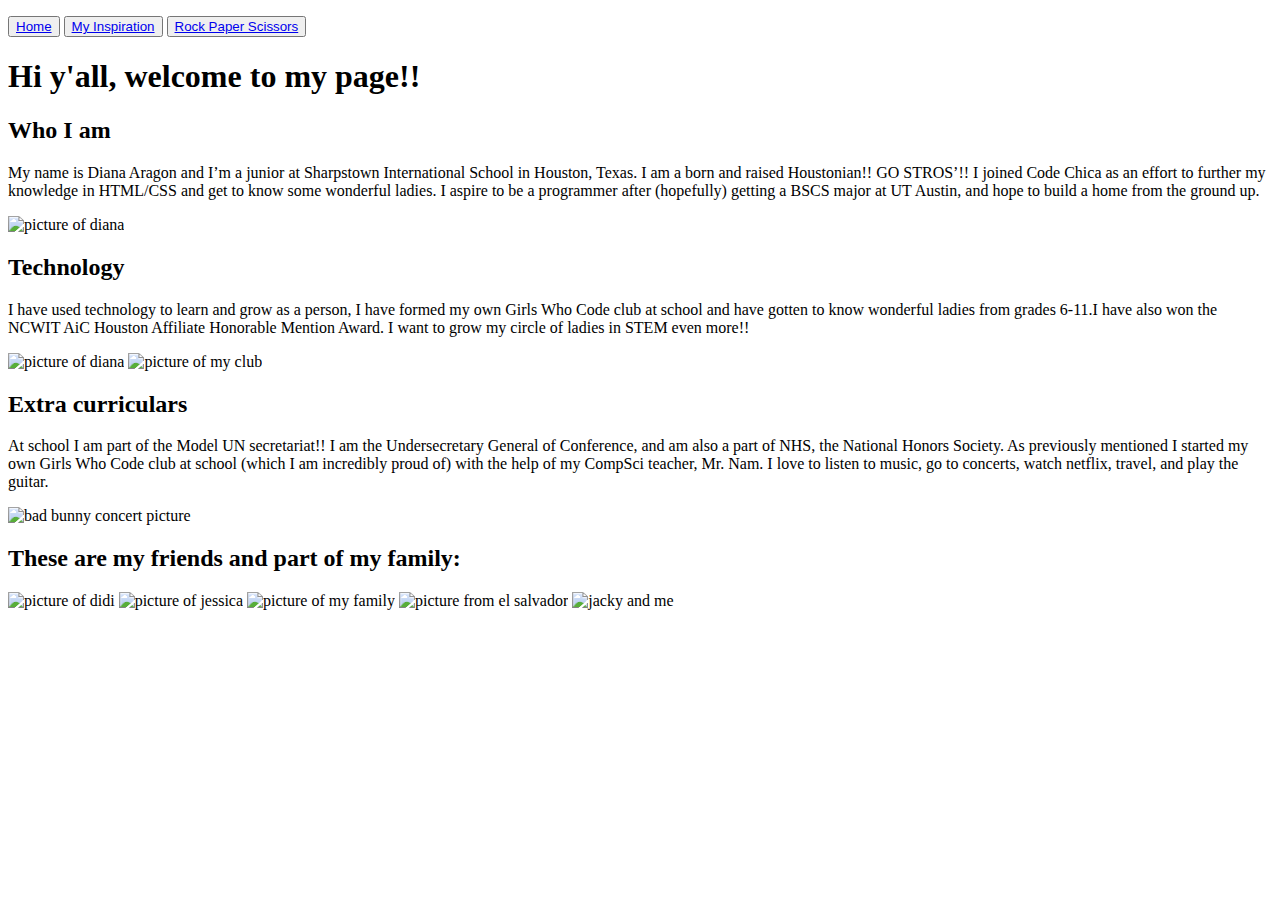
==== index.html @ e01f7609 "Add files via upload" ====
<!DOCTYPE html>
<html lang="en">
<head>
    <meta charset="UTF-8">
    <meta http-equiv="X-UA-Compatible" content="IE=edge">
    <meta name="viewport" content="width=device-width, initial-scale=1.0">
    <title>Diana's page</title>
    <link rel="stylesheet" href="../CSS/style.css">
</head>
<body>
    <p>
        <button class="btn btn-1">
        <a href="index.html"> Home </a>
      </button>
      <button class="btn btn-2">
        <a href="inspiration.html"> My Inspiration </a>
      </button>
      <button class="btn btn-3">
        <a href="rps.html"> Rock Paper Scissors </a>
      </button>
    </p>
    <h1>Hi y'all, welcome to my page!!</h1>
    <h2> Who I am </h2>
    <p> My name is Diana Aragon and I’m a junior at Sharpstown International School in Houston, Texas. 
        I am a born and raised Houstonian!! GO STROS’!! I joined Code Chica as an effort to further my
        knowledge in HTML/CSS and get to know some wonderful ladies. I aspire to be a programmer after
        (hopefully) getting a BSCS major at UT Austin, and hope to build a home from the ground up. </p>
        <img class="picture" src="../Assets/diana.jpeg" alt="picture of diana">
    <h2> Technology </h2>
    <p> I have used technology to learn and grow as a person, I have formed my own Girls Who Code club 
        at school and have gotten to know wonderful ladies from grades 6-11.I have also won the NCWIT AiC 
        Houston Affiliate Honorable Mention Award. I want to grow my circle of ladies in STEM even more!! </p>
        <img class="picture" src="../Assets/me-ncwit.jpeg" alt="picture of diana">
        <img class="picture" src="../Assets/gwc.jpeg" alt="picture of my club">
    <h2> Extra curriculars </h2>
    <p> At school I am part of the Model UN secretariat!! I am the Undersecretary General of Conference,
        and am also a part of NHS, the National Honors Society. As previously mentioned I started my own
        Girls Who Code club at school (which I am incredibly proud of) with the help of my CompSci teacher, Mr. Nam. 
        I love to listen to music, go to concerts, watch netflix, travel, and play the guitar. </p>
        <img class="picture" src="../Assets/bad-bunny.jpeg" alt="bad bunny concert picture">
    <h2> These are my friends and part of my family:</h2>
    <img class="picture" src="../Assets/didi.jpeg" alt="picture of didi">
    <img class="picture" src="../Assets/jess.jpeg" alt="picture of jessica">
    <img class="picture" src="../Assets/Fam.JPEG" alt="picture of my family">
    <img class="picture" src="../Assets/el-salvador.jpeg" alt="picture from el salvador">
    <img class="picture" src="../Assets/jacky-and-me.jpeg" alt="jacky and me">

</body>
</html>
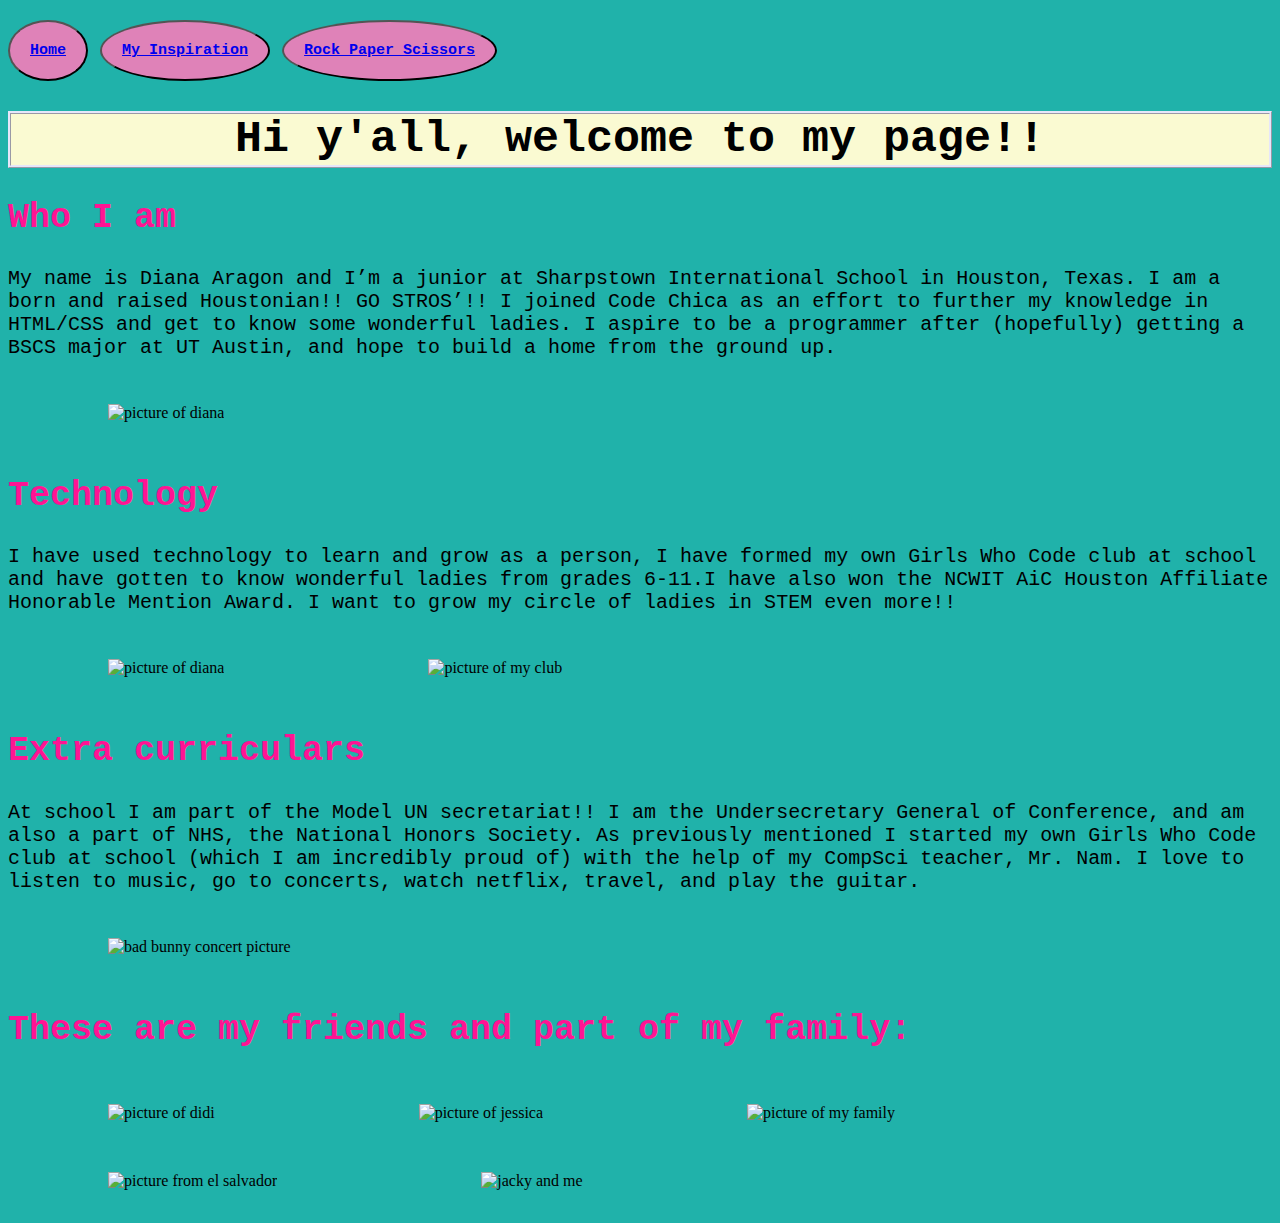
==== commit e3e8d225: "Update index.html" ====
--- a/index.html
+++ b/index.html
@@ -5,7 +5,7 @@
     <meta http-equiv="X-UA-Compatible" content="IE=edge">
     <meta name="viewport" content="width=device-width, initial-scale=1.0">
     <title>Diana's page</title>
-    <link rel="stylesheet" href="../CSS/style.css">
+    <link rel="stylesheet" href="style.css">
 </head>
 <body>
     <p>
@@ -46,4 +46,4 @@
     <img class="picture" src="../Assets/jacky-and-me.jpeg" alt="jacky and me">
 
 </body>
-</html>+</html>
--- a/style.css
+++ b/style.css
@@ -0,0 +1,47 @@
+body {
+    background-color:lightseagreen;
+
+}
+.picture{
+    width:30%;
+    height: 30%;
+    margin-left: 100px;
+    margin-right: 100px;
+    margin-bottom: 25px;
+    margin-top: 25px;
+}
+.btn {
+    padding: 20px; 
+    color: white; 
+    font-weight: bold;
+    border-radius: 70%;
+    text-decoration: none;
+    font-size: 15px;
+    font-family: 'Courier New', Courier, monospace;
+  }
+  .btn-1{
+       background-color: rgb(223,130,184);
+  }
+  .btn-2{
+      background-color: rgb(223, 130, 184);
+  }
+  .btn-3{
+      background-color: rgb(223, 130, 184);
+  }
+h2{
+    color: deeppink;
+    font-size: 35px;
+    font-family: 'Courier New', Courier, monospace;
+}
+h1{
+    border-style: ridge;
+    border-color: lavender;
+    background-color: lightgoldenrodyellow;
+    text-align: center;
+    font-size: 45px    ;
+    font-family: 'Courier New', Courier, monospace;
+}
+p{
+    font-size: 20px;
+    font-family: 'Courier New', Courier, monospace;
+}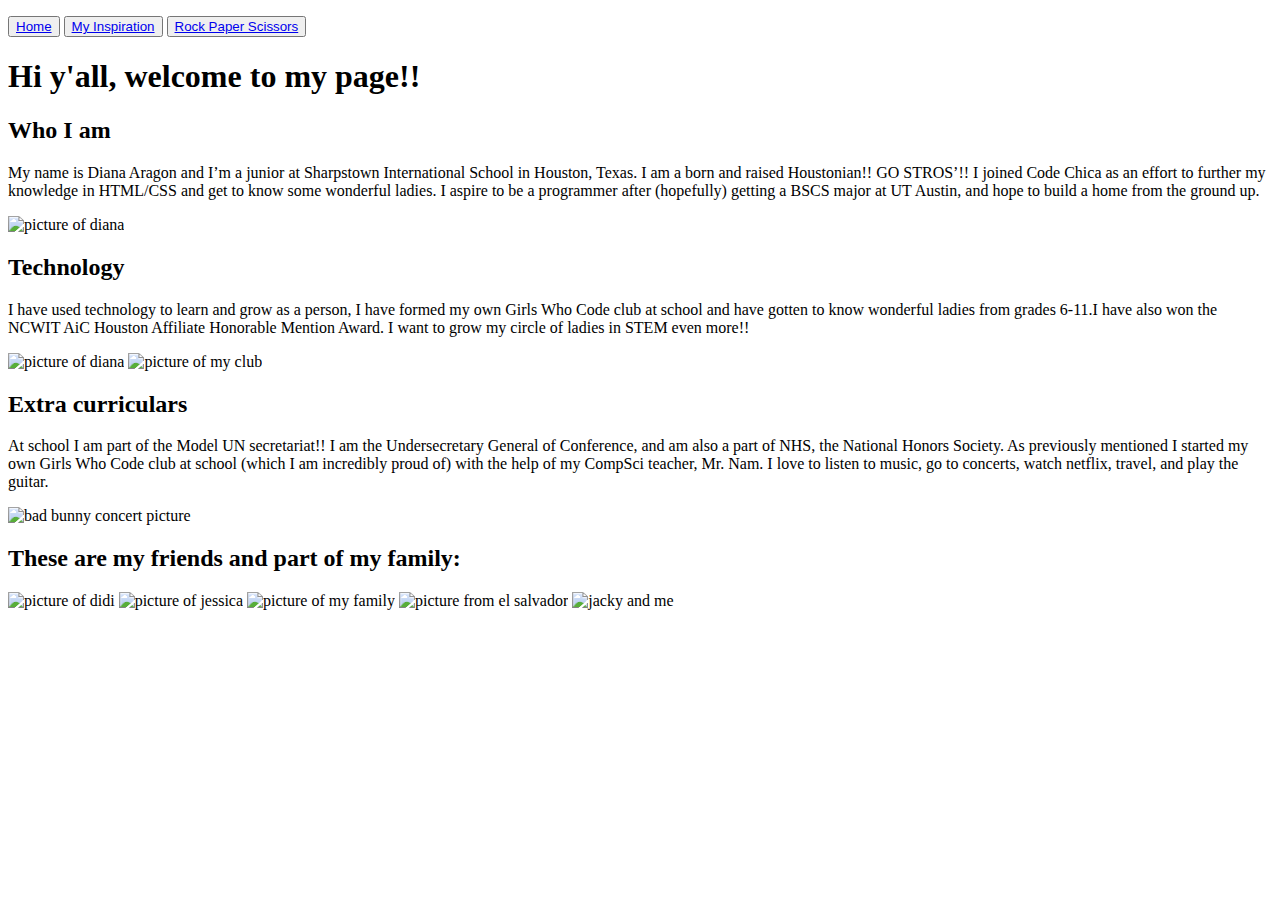
==== commit 2018ece7: "Update index.html" ====
--- a/index.html
+++ b/index.html
@@ -5,7 +5,7 @@
     <meta http-equiv="X-UA-Compatible" content="IE=edge">
     <meta name="viewport" content="width=device-width, initial-scale=1.0">
     <title>Diana's page</title>
-    <link rel="stylesheet" href="style.css">
+    <link rel="stylesheet" href="https://github.com/dianaa-23/dianaa-23.github.io/style.css">
 </head>
 <body>
     <p>
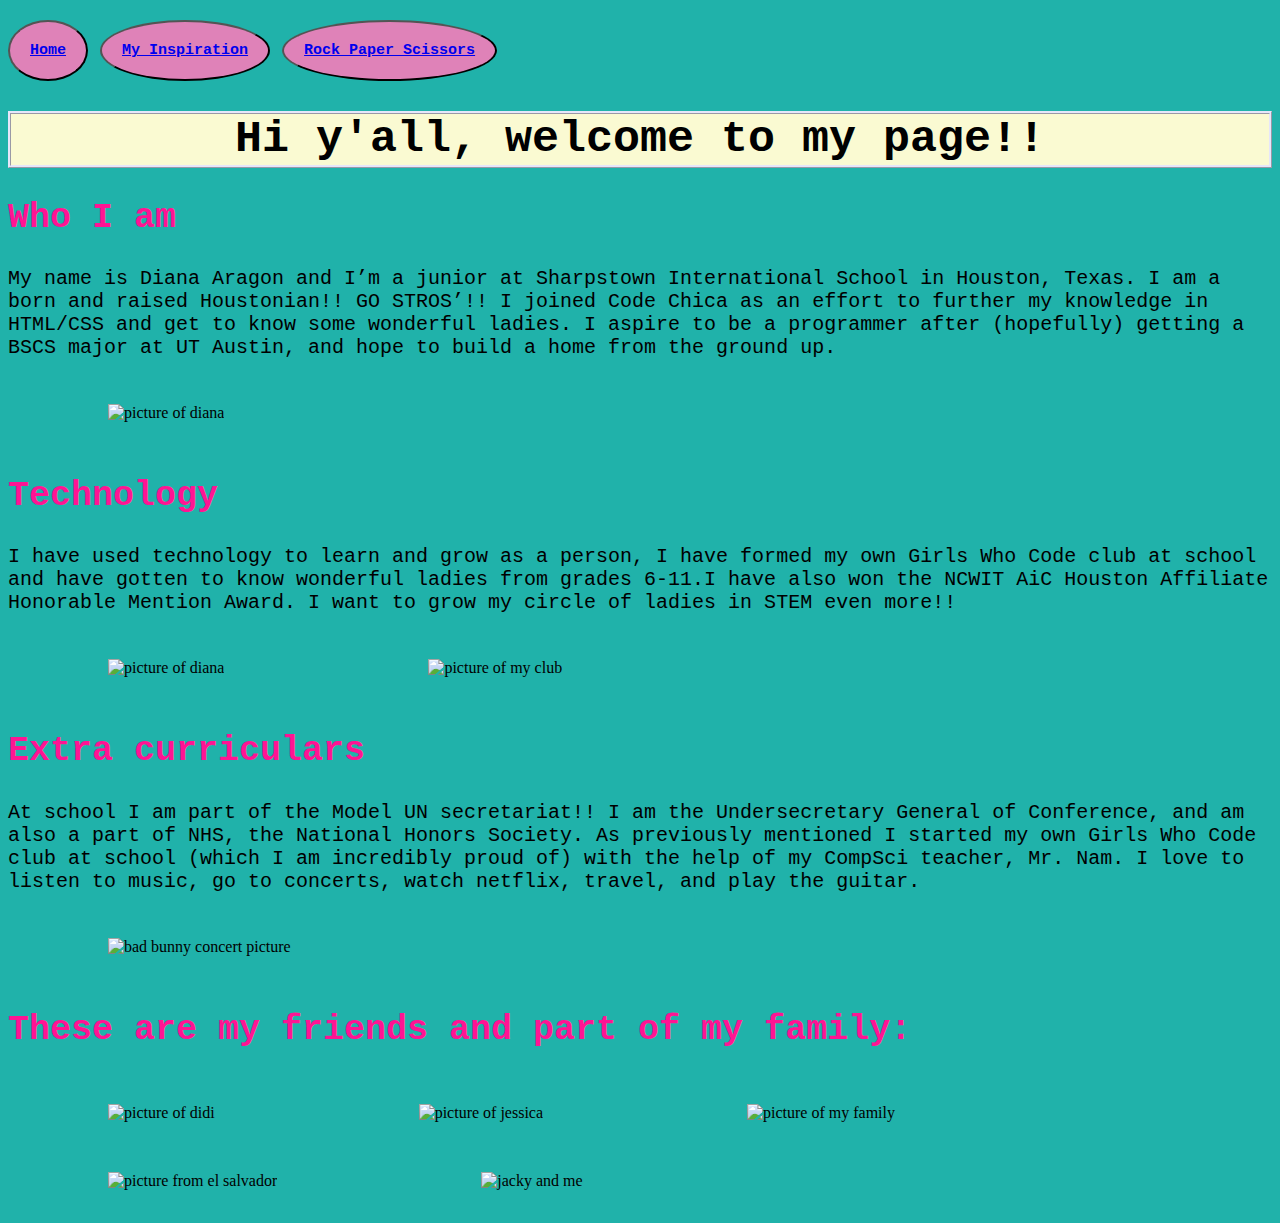
==== commit 09243b51: "maybe fixes linking issue?" ====
--- a/index.html
+++ b/index.html
@@ -5,7 +5,7 @@
     <meta http-equiv="X-UA-Compatible" content="IE=edge">
     <meta name="viewport" content="width=device-width, initial-scale=1.0">
     <title>Diana's page</title>
-    <link rel="stylesheet" href="https://github.com/dianaa-23/dianaa-23.github.io/style.css">
+    <link rel="stylesheet" href="../style.css">
 </head>
 <body>
     <p>
--- a/style.css
+++ b/style.css
@@ -0,0 +1,47 @@
+body {
+    background-color:lightseagreen;
+
+}
+.picture{
+    width:30%;
+    height: 30%;
+    margin-left: 100px;
+    margin-right: 100px;
+    margin-bottom: 25px;
+    margin-top: 25px;
+}
+.btn {
+    padding: 20px; 
+    color: white; 
+    font-weight: bold;
+    border-radius: 70%;
+    text-decoration: none;
+    font-size: 15px;
+    font-family: 'Courier New', Courier, monospace;
+  }
+  .btn-1{
+       background-color: rgb(223,130,184);
+  }
+  .btn-2{
+      background-color: rgb(223, 130, 184);
+  }
+  .btn-3{
+      background-color: rgb(223, 130, 184);
+  }
+h2{
+    color: deeppink;
+    font-size: 35px;
+    font-family: 'Courier New', Courier, monospace;
+}
+h1{
+    border-style: ridge;
+    border-color: lavender;
+    background-color: lightgoldenrodyellow;
+    text-align: center;
+    font-size: 45px    ;
+    font-family: 'Courier New', Courier, monospace;
+}
+p{
+    font-size: 20px;
+    font-family: 'Courier New', Courier, monospace;
+}